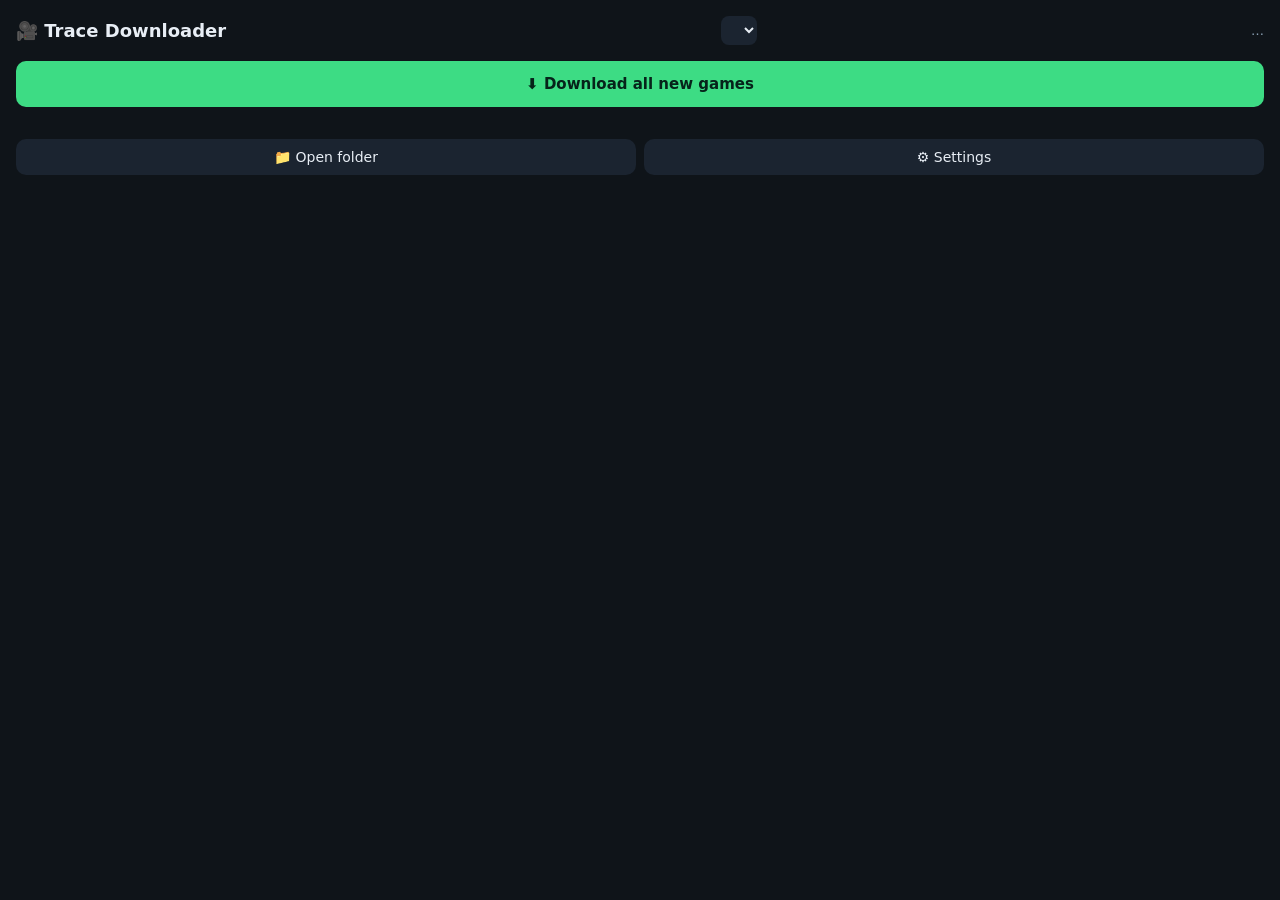
==== gui/web/index.html @ 59ce9027 "Trace Downloader — initial public release Personal-use desktop app (macOS + Windows) to download you" ====
<!doctype html>
<html>
<head>
  <meta charset="utf-8">
  <link rel="stylesheet" href="style.css">
</head>
<body>
  <header>
    <h1>🎥 Trace Downloader</h1>
    <select id="account" class="account"></select>
    <div id="status" class="status">…</div>
    <button id="reconnect" style="display:none">Reconnect</button>
  </header>
  <button id="downloadAll" class="primary">⬇ Download all new games</button>
  <div id="games" class="games"></div>
  <footer>
    <button id="openFolder">📁 Open folder</button>
    <button id="settingsBtn">⚙ Settings</button>
  </footer>
  <dialog id="settings">
    <h2>Settings</h2>
    <label>Quality
      <select id="quality"><option>highest</option><option>2000k</option><option>1000k</option></select>
    </label>
    <label class="switch"><input type="checkbox" id="auto"> Download new games automatically every 3 hours</label>
    <button id="removeAccount" style="background:#3a2330;color:#e6a">Log out / remove this account</button>
    <menu><button id="closeSettings">Done</button></menu>
  </dialog>
  <script src="app.js"></script>
</body>
</html>
---- gui/web/style.css ----
:root { --bg:#0f1419; --card:#1b2430; --accent:#3ddc84; --text:#e8eef5; --muted:#8aa0b4; }
* { box-sizing:border-box; font-family:-apple-system,system-ui,sans-serif; }
body { margin:0; background:var(--bg); color:var(--text); padding:16px; }
header { display:flex; justify-content:space-between; align-items:center; }
h1 { font-size:18px; margin:0; }
.status { font-size:13px; color:var(--muted); }
.status.ok::before { content:"● "; color:var(--accent); }
.status.bad::before { content:"● "; color:#e0a33e; }
button { border:0; border-radius:10px; padding:10px 14px; font-size:14px; cursor:pointer;
  background:var(--card); color:var(--text); }
button.primary { width:100%; background:var(--accent); color:#06231a; font-weight:600;
  margin:16px 0; padding:14px; font-size:15px; }
.games { display:flex; flex-direction:column; gap:8px; }
.game { display:flex; align-items:center; gap:12px; background:var(--card);
  border-radius:12px; padding:10px; }
.game img, .thumb { width:84px; height:48px; border-radius:6px; object-fit:cover; background:#0a0e13; flex:none; }
.game .meta { flex:1; min-width:0; }
.game .date { font-size:12px; color:var(--muted); }
.game .opp { font-size:14px; }
.bar { height:6px; background:#0a0e13; border-radius:3px; overflow:hidden; }
.bar > i { display:block; height:100%; width:0; background:var(--accent); transition:width .2s; }
.saved { color:var(--accent); font-size:13px; }
footer { display:flex; gap:8px; margin-top:16px; }
footer button { flex:1; }
dialog { background:var(--card); color:var(--text); border:0; border-radius:14px; }
label { display:block; margin:12px 0; }
.account { background:var(--card); color:var(--text); border:0; border-radius:8px; padding:6px 8px; font-size:13px; max-width:200px; }
.speed { font-size:11px; color:var(--muted); margin-top:2px; min-height:13px; }
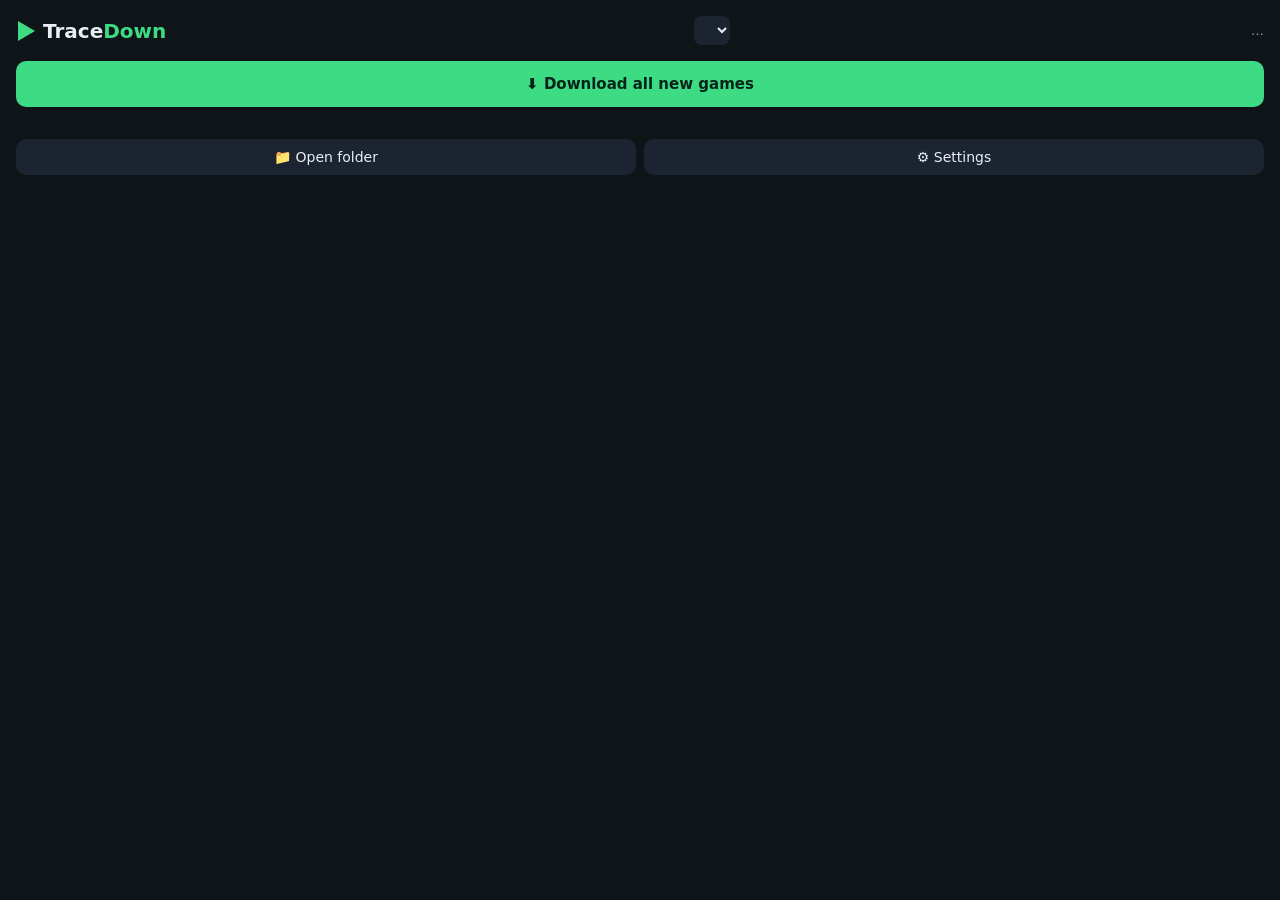
==== commit 7bbd75e1: "feat: header wordmark logo + version footer" ====
--- a/gui/web/index.html
+++ b/gui/web/index.html
@@ -6,7 +6,12 @@
 </head>
 <body>
   <header>
-    <h1>🎥 Trace Downloader</h1>
+    <svg class="logo" width="156" height="26" viewBox="0 0 156 26" xmlns="http://www.w3.org/2000/svg" role="img" aria-label="TraceDown">
+      <polygon points="2,3 2,23 19,13" fill="#3ddc84"/>
+      <text x="27" y="20" font-family="-apple-system,system-ui,sans-serif" font-size="20" font-weight="700">
+        <tspan fill="#e8eef5">Trace</tspan><tspan fill="#3ddc84">Down</tspan>
+      </text>
+    </svg>
     <select id="account" class="account"></select>
     <div id="status" class="status">…</div>
     <button id="reconnect" style="display:none">Reconnect</button>
@@ -22,10 +27,12 @@
     <label>Quality
       <select id="quality"><option>highest</option><option>2000k</option><option>1000k</option></select>
     </label>
+    <label class="switch"><input type="checkbox" id="combine"> Combine both halves into one file</label>
     <label class="switch"><input type="checkbox" id="auto"> Download new games automatically every 3 hours</label>
     <button id="removeAccount" style="background:#3a2330;color:#e6a">Log out / remove this account</button>
     <menu><button id="closeSettings">Done</button></menu>
   </dialog>
+  <div id="version" class="version"></div>
   <script src="app.js"></script>
 </body>
 </html>
--- a/gui/web/style.css
+++ b/gui/web/style.css
@@ -26,3 +26,5 @@
 label { display:block; margin:12px 0; }
 .account { background:var(--card); color:var(--text); border:0; border-radius:8px; padding:6px 8px; font-size:13px; max-width:200px; }
 .speed { font-size:11px; color:var(--muted); margin-top:2px; min-height:13px; }
+.logo { display:block; height:26px; }
+.version { text-align:center; color:var(--muted); font-size:11px; margin-top:10px; }
